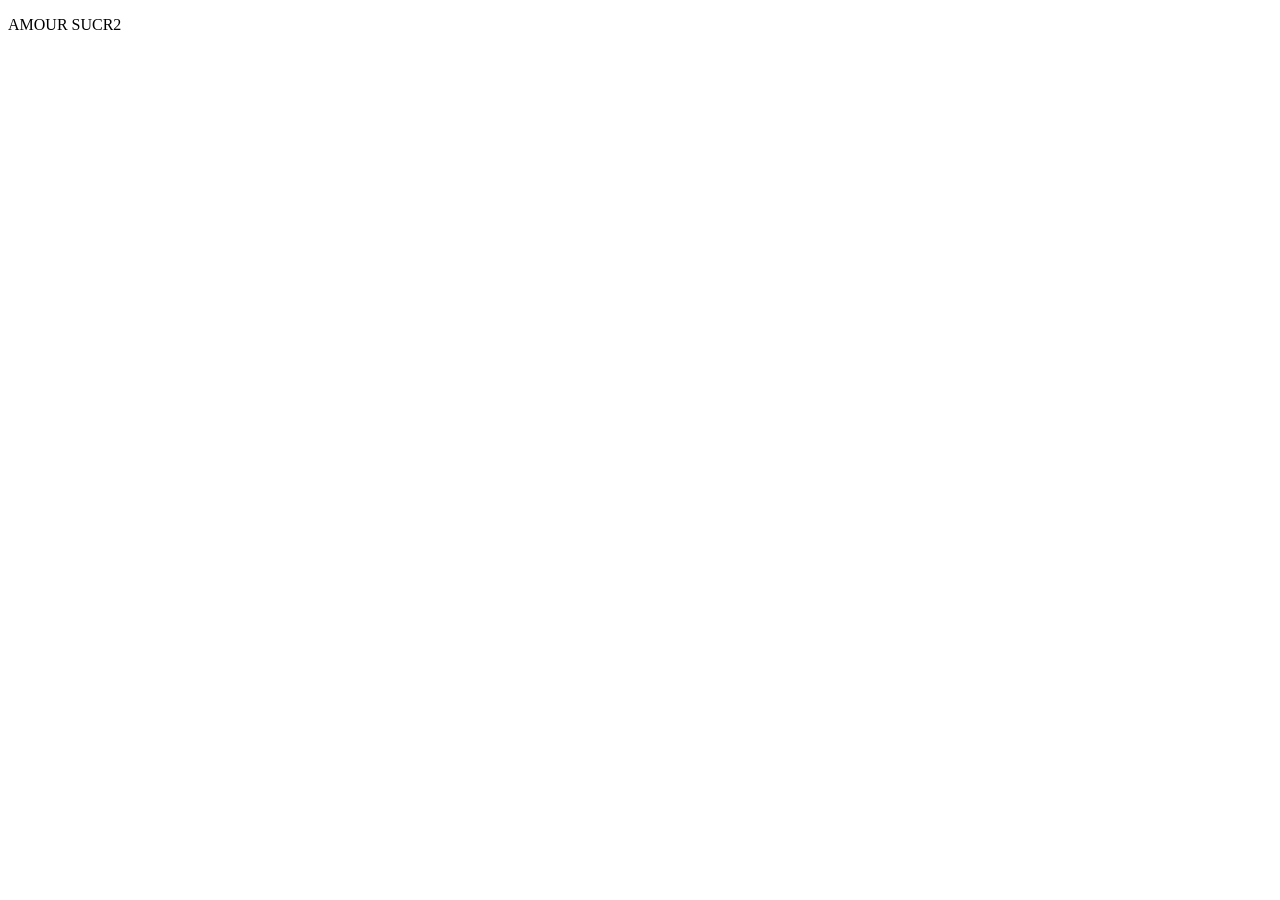
==== index.html @ 0c9d7a78 "first push" ====
<!DOCTYPE html>
<html lang="en">
<head>
    <meta charset="UTF-8">
    <meta name="viewport" content="width=device-width, initial-scale=1.0">
    <title>Document</title>
</head>
<body>
    <p>AMOUR SUCR2</p>
</body>
</html>
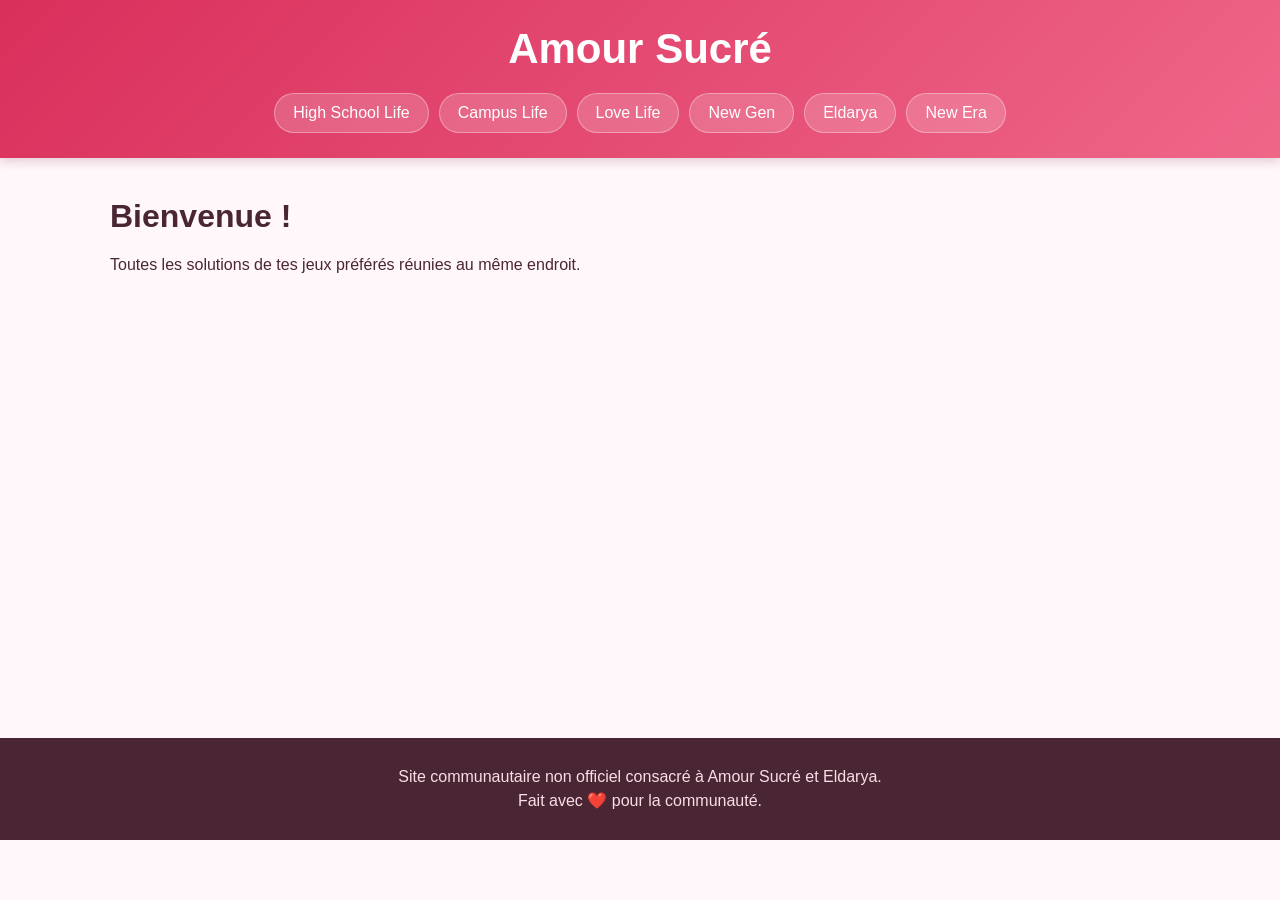
==== commit cd8418a1: "first push" ====
--- a/index.html
+++ b/index.html
@@ -1,11 +1,35 @@
 <!DOCTYPE html>
-<html lang="en">
+
+<html lang="fr">
+
 <head>
     <meta charset="UTF-8">
+
     <meta name="viewport" content="width=device-width, initial-scale=1.0">
-    <title>Document</title>
+
+    <title>Amour Sucré - Guide</title>
+
+    <link rel="stylesheet" href="style/css/style.css">
 </head>
+
 <body>
-    <p>AMOUR SUCR2</p>
+
+    <div id="header"></div>
+
+    <main>
+
+        <h1>Bienvenue !</h1>
+
+        <p>
+            Toutes les solutions de tes jeux préférés réunies au même endroit.
+        </p>
+
+    </main>
+
+    <div id="footer"></div>
+
+    <script src="js/components.js"></script>
+
 </body>
+
 </html>
--- a/style/css/style.css
+++ b/style/css/style.css
@@ -0,0 +1,126 @@
+/* =========================
+   BASE
+========================= */
+
+* {
+    box-sizing: border-box;
+}
+
+body {
+    margin: 0;
+
+    font-family: Arial, sans-serif;
+
+    background-color: #fff7fa;
+    color: #4a2634;
+}
+
+
+/* =========================
+   HEADER
+========================= */
+
+.site-header {
+    background: linear-gradient(
+        135deg,
+        #d92f5b,
+        #ef6689
+    );
+
+    padding: 25px 30px;
+
+    text-align: center;
+
+    box-shadow: 0 3px 10px rgba(100, 20, 50, 0.2);
+}
+
+
+/* TITRE */
+
+.site-title a {
+    display: inline-block;
+
+    margin-bottom: 20px;
+
+    color: white;
+
+    font-size: 42px;
+    font-weight: bold;
+
+    text-decoration: none;
+}
+
+
+/* NAVIGATION */
+
+.game-navigation {
+    display: flex;
+
+    justify-content: center;
+    align-items: center;
+
+    flex-wrap: wrap;
+
+    gap: 10px;
+}
+
+
+.game-navigation a {
+    padding: 10px 18px;
+
+    background-color: rgba(255, 255, 255, 0.18);
+
+    color: white;
+
+    text-decoration: none;
+
+    border: 1px solid rgba(255, 255, 255, 0.35);
+
+    border-radius: 20px;
+
+    transition: 0.2s;
+}
+
+
+.game-navigation a:hover {
+    background-color: white;
+
+    color: #d92f5b;
+
+    transform: translateY(-2px);
+}
+
+
+/* =========================
+   CONTENU
+========================= */
+
+main {
+    max-width: 1100px;
+
+    margin: 40px auto;
+
+    padding: 0 20px;
+
+    min-height: 500px;
+}
+
+
+/* =========================
+   FOOTER
+========================= */
+
+.site-footer {
+    padding: 25px;
+
+    text-align: center;
+
+    background-color: #4a2634;
+
+    color: #fbdde6;
+}
+
+
+.site-footer p {
+    margin: 5px;
+}
